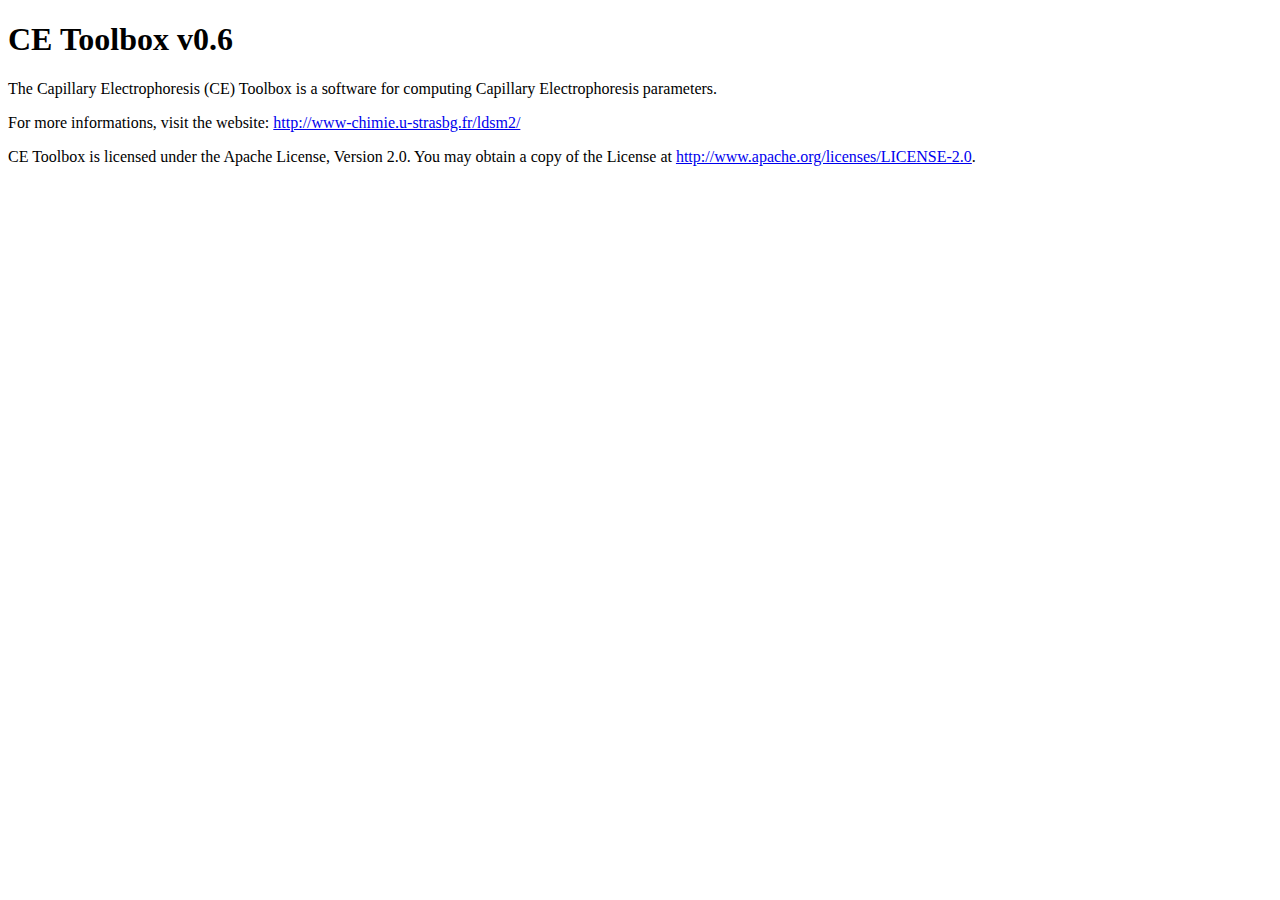
==== assets/about.html @ e1769d2a "Add a save preference features" ====
<?xml version="1.0" encoding="UTF-8"?>
<!DOCTYPE html PUBLIC "-//W3C//DTD XHTML 1.0 Strict//EN"
"http://www.w3.org/TR/xhtml1/DTD/xhtml1-strict.dtd">
<html xmlns="http://www.w3.org/1999/xhtml">
  <head>
    <title>Capillary Electrophoresis Toolbox</title>
  </head>

  <body>
    <h1>CE Toolbox v0.6</h1>

    <p>The Capillary Electrophoresis (CE) Toolbox is a software for computing
    Capillary Electrophoresis parameters.</p>

    <p>For more informations, visit the website: <a href="http://www-chimie.u-strasbg.fr/ldsm2/">http://www-chimie.u-strasbg.fr/ldsm2/</a></p>

    <p>CE Toolbox is 
   licensed under the Apache License, Version 2.0. You may obtain a copy of the License at <a href="http://www.apache.org/licenses/LICENSE-2.0">http://www.apache.org/licenses/LICENSE-2.0</a>.</p>

  </body>
</html>
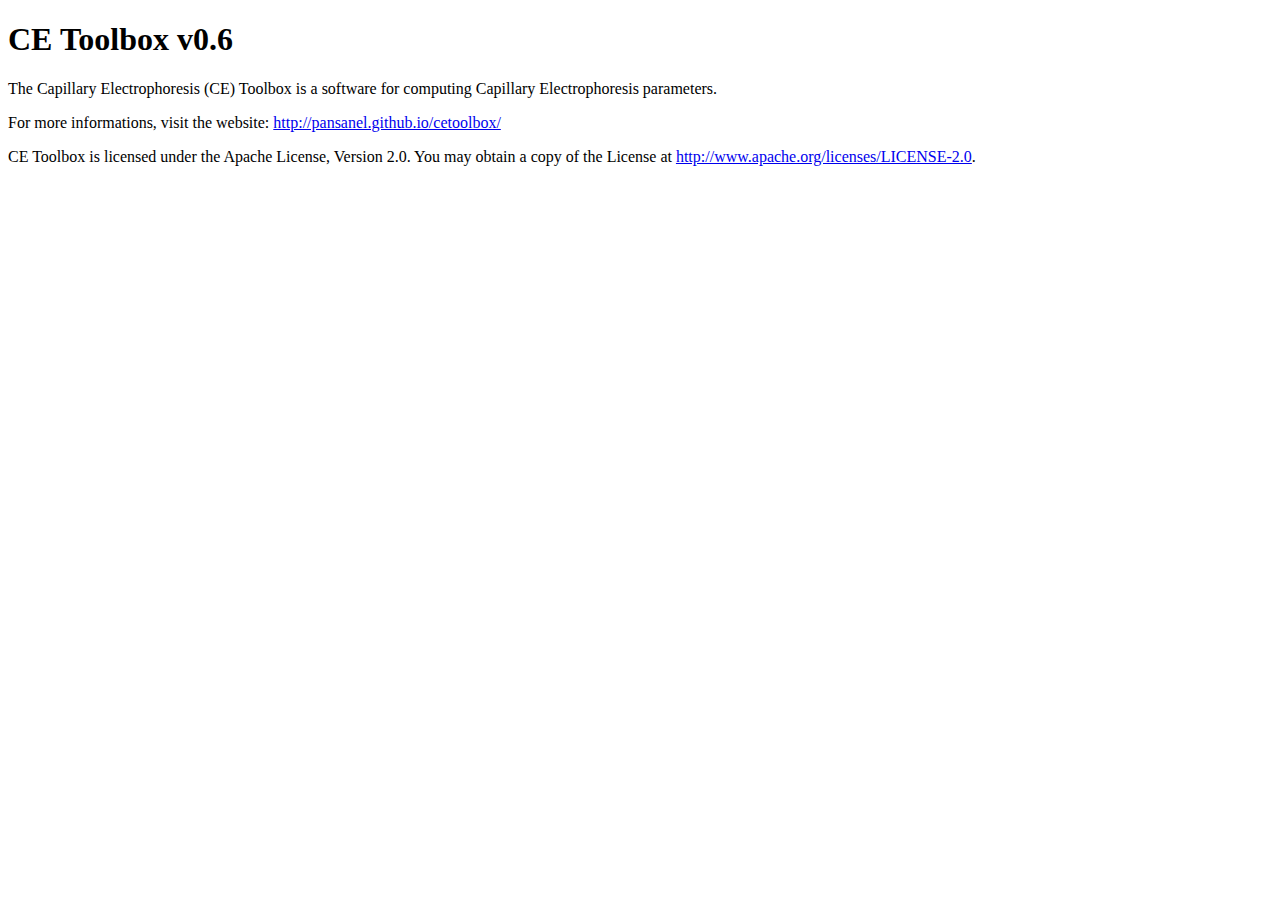
==== commit 74b4bb06: "Update website information and version number." ====
--- a/assets/about.html
+++ b/assets/about.html
@@ -12,7 +12,7 @@
     <p>The Capillary Electrophoresis (CE) Toolbox is a software for computing
     Capillary Electrophoresis parameters.</p>
 
-    <p>For more informations, visit the website: <a href="http://www-chimie.u-strasbg.fr/ldsm2/">http://www-chimie.u-strasbg.fr/ldsm2/</a></p>
+    <p>For more informations, visit the website: <a href="http://pansanel.github.io/cetoolbox/">http://pansanel.github.io/cetoolbox/</a></p>
 
     <p>CE Toolbox is 
    licensed under the Apache License, Version 2.0. You may obtain a copy of the License at <a href="http://www.apache.org/licenses/LICENSE-2.0">http://www.apache.org/licenses/LICENSE-2.0</a>.</p>
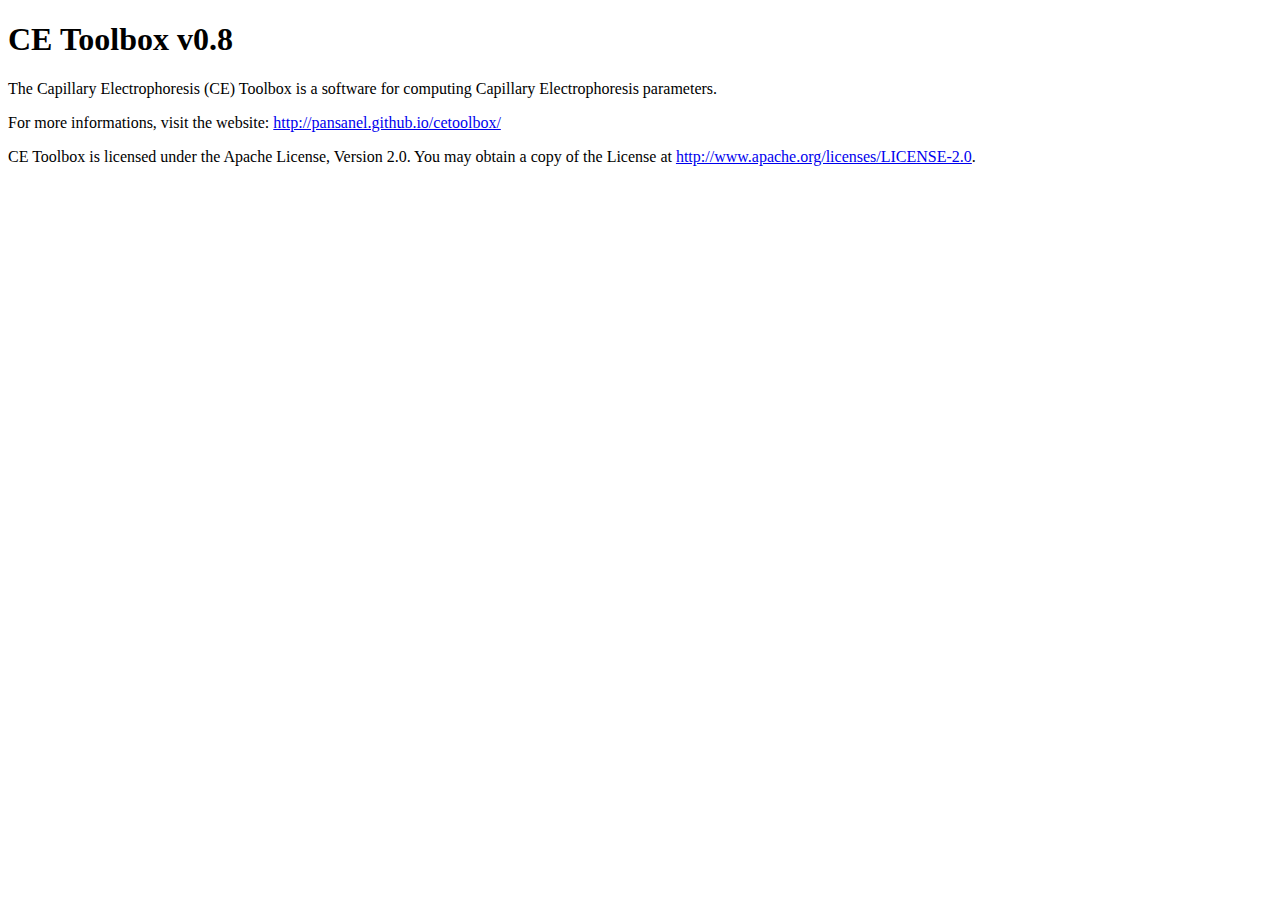
==== commit a66169b3: "Release 0.8.0" ====
--- a/assets/about.html
+++ b/assets/about.html
@@ -7,7 +7,7 @@
   </head>
 
   <body>
-    <h1>CE Toolbox v0.6</h1>
+    <h1>CE Toolbox v0.8</h1>
 
     <p>The Capillary Electrophoresis (CE) Toolbox is a software for computing
     Capillary Electrophoresis parameters.</p>
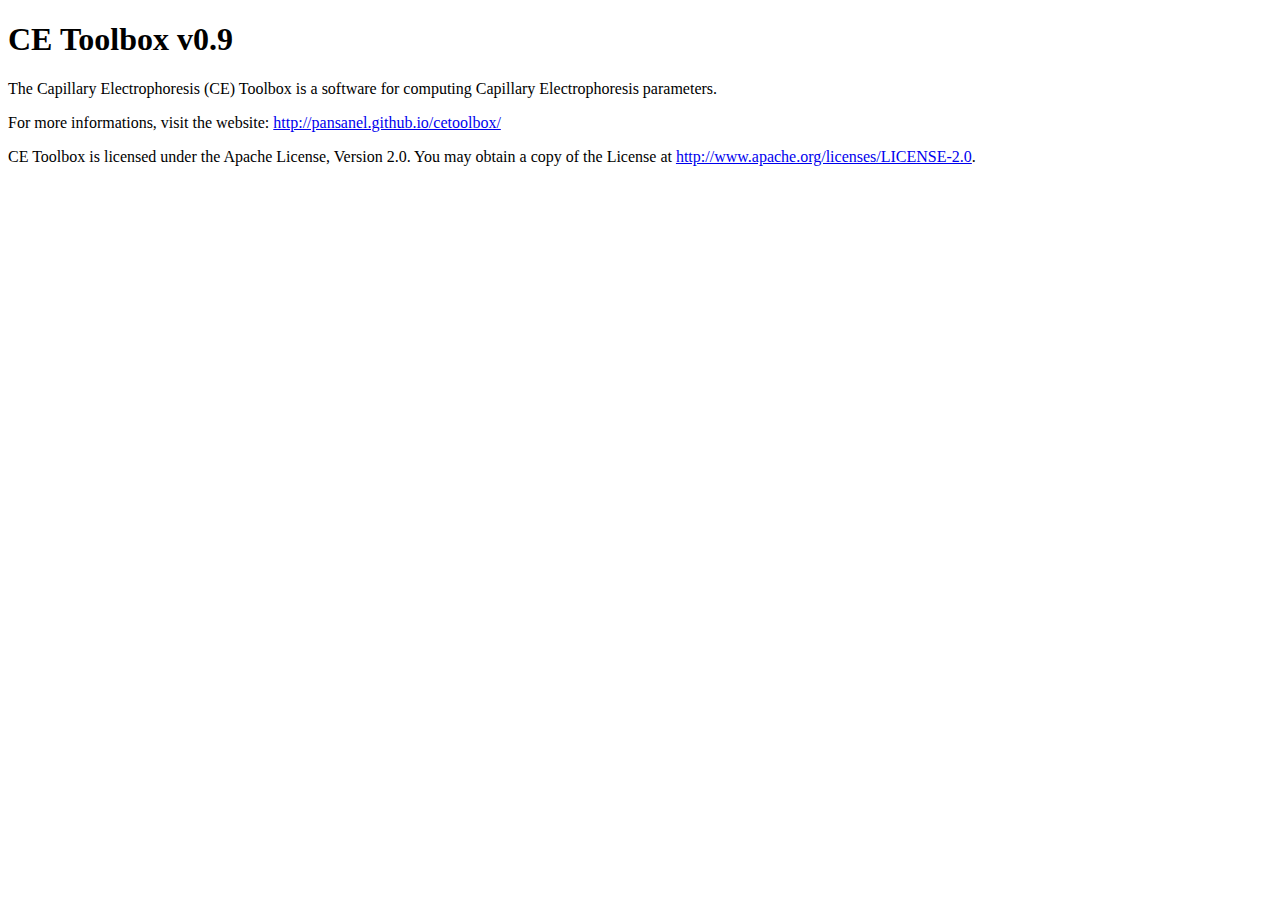
==== commit 4ee09d0e: "Release 0.9: - Fix an issue with the Expert Mode when the capillary is full - Paste data between the" ====
--- a/assets/about.html
+++ b/assets/about.html
@@ -7,7 +7,7 @@
   </head>
 
   <body>
-    <h1>CE Toolbox v0.8</h1>
+    <h1>CE Toolbox v0.9</h1>
 
     <p>The Capillary Electrophoresis (CE) Toolbox is a software for computing
     Capillary Electrophoresis parameters.</p>
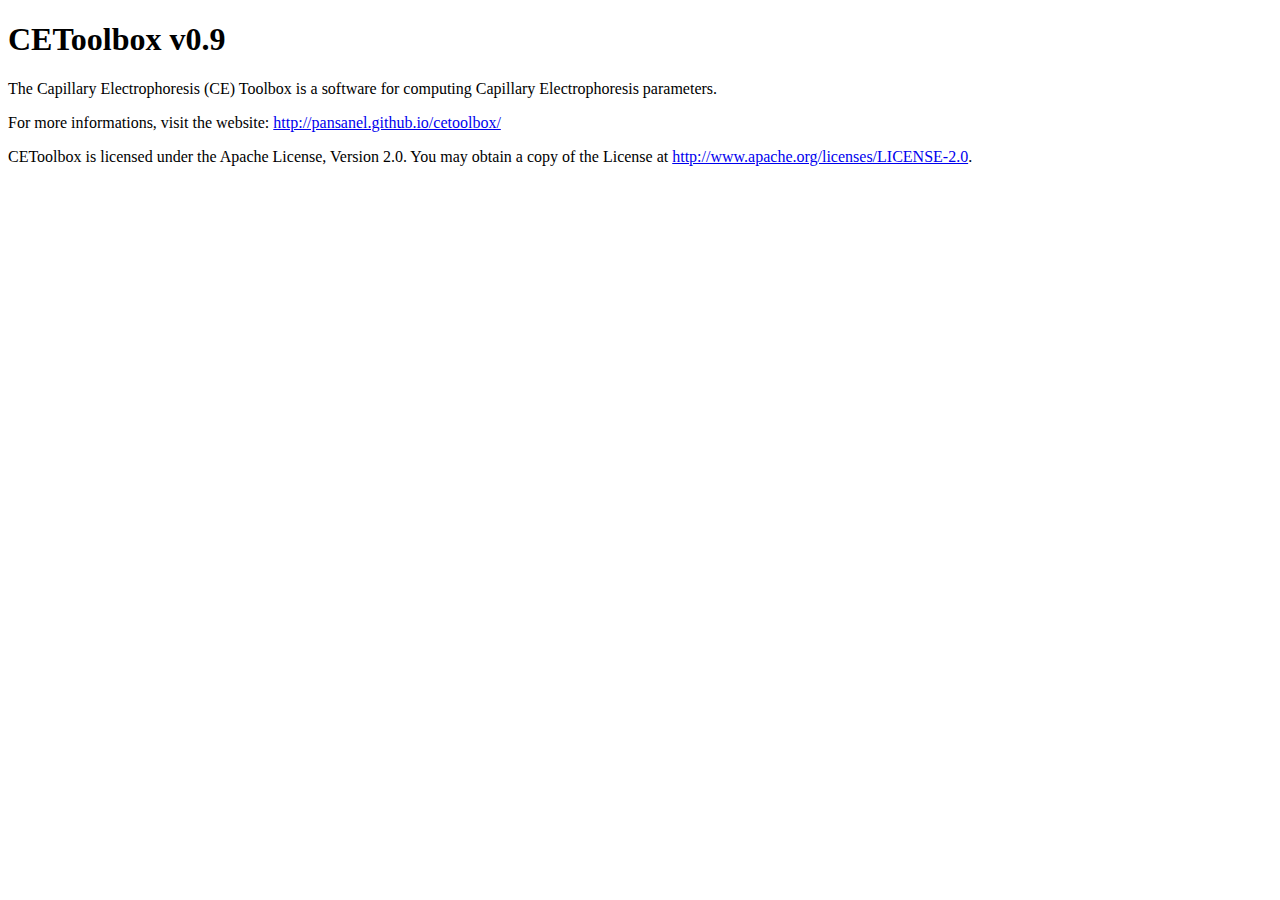
==== commit 4c7db8c5: "New resource files: - */arrays.xml: translations for arrays content - */ic_dialog_error.png: new ico" ====
--- a/assets/about.html
+++ b/assets/about.html
@@ -7,14 +7,14 @@
   </head>
 
   <body>
-    <h1>CE Toolbox v0.9</h1>
+    <h1>CEToolbox v0.9</h1>
 
     <p>The Capillary Electrophoresis (CE) Toolbox is a software for computing
     Capillary Electrophoresis parameters.</p>
 
     <p>For more informations, visit the website: <a href="http://pansanel.github.io/cetoolbox/">http://pansanel.github.io/cetoolbox/</a></p>
 
-    <p>CE Toolbox is 
+    <p>CEToolbox is 
    licensed under the Apache License, Version 2.0. You may obtain a copy of the License at <a href="http://www.apache.org/licenses/LICENSE-2.0">http://www.apache.org/licenses/LICENSE-2.0</a>.</p>
 
   </body>
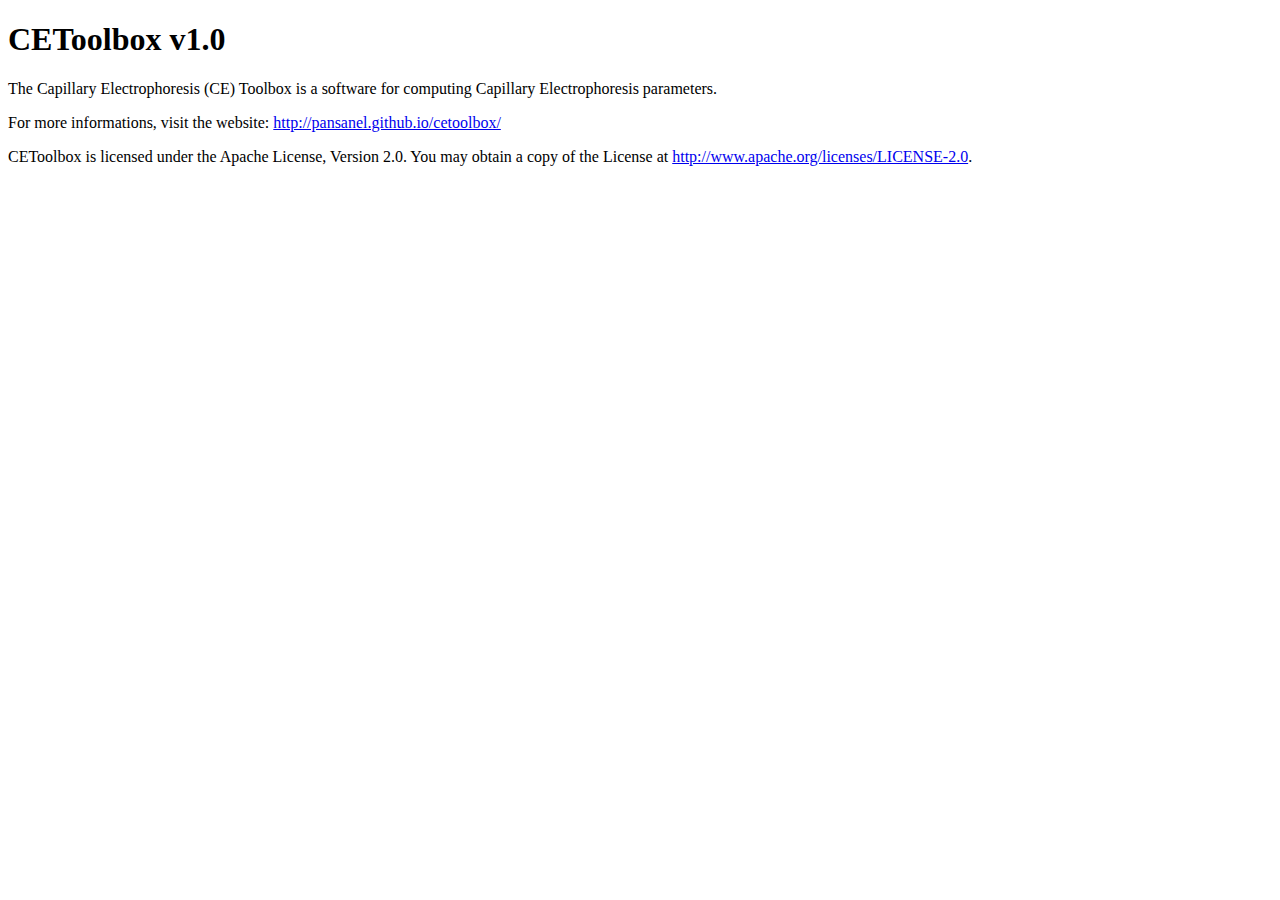
==== commit ed60c0f6: "Release 1.0" ====
--- a/assets/about.html
+++ b/assets/about.html
@@ -7,7 +7,7 @@
   </head>
 
   <body>
-    <h1>CEToolbox v0.9</h1>
+    <h1>CEToolbox v1.0</h1>
 
     <p>The Capillary Electrophoresis (CE) Toolbox is a software for computing
     Capillary Electrophoresis parameters.</p>
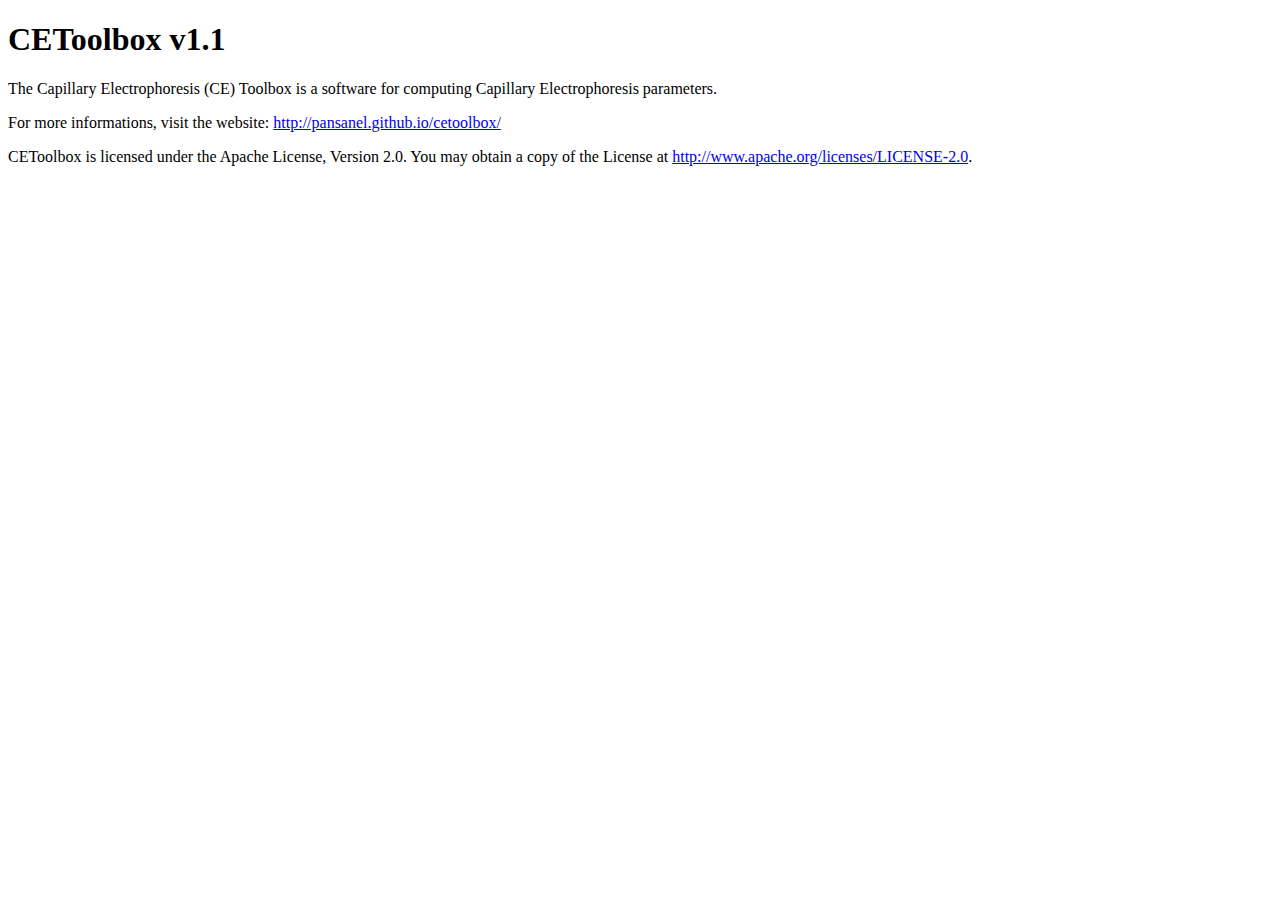
==== commit c7647874: "Version 1.1" ====
--- a/assets/about.html
+++ b/assets/about.html
@@ -7,7 +7,7 @@
   </head>
 
   <body>
-    <h1>CEToolbox v1.0</h1>
+    <h1>CEToolbox v1.1</h1>
 
     <p>The Capillary Electrophoresis (CE) Toolbox is a software for computing
     Capillary Electrophoresis parameters.</p>
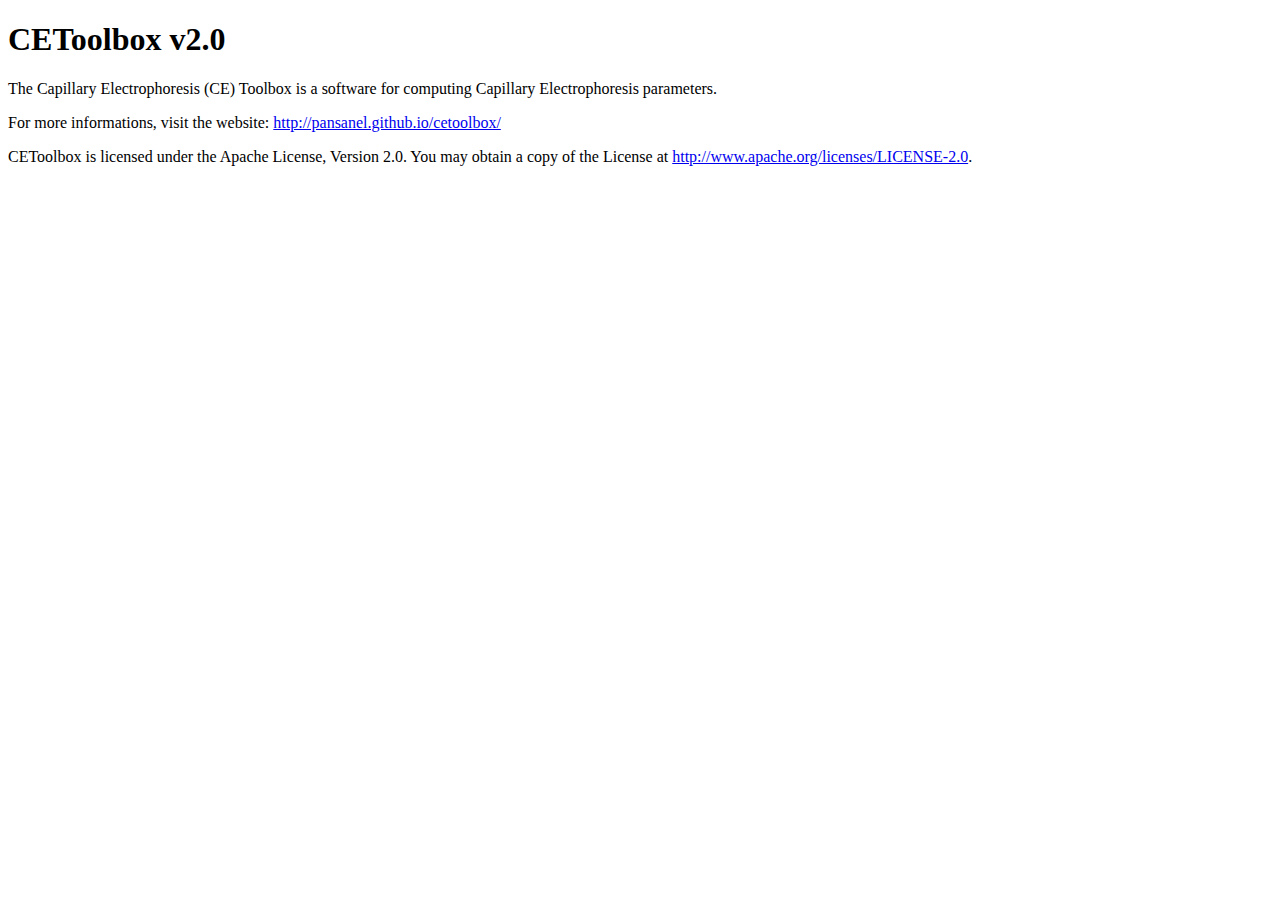
==== commit b0213e2b: "Clean up source formatting" ====
--- a/assets/about.html
+++ b/assets/about.html
@@ -7,7 +7,7 @@
   </head>
 
   <body>
-    <h1>CEToolbox v1.1</h1>
+    <h1>CEToolbox v2.0</h1>
 
     <p>The Capillary Electrophoresis (CE) Toolbox is a software for computing
     Capillary Electrophoresis parameters.</p>
